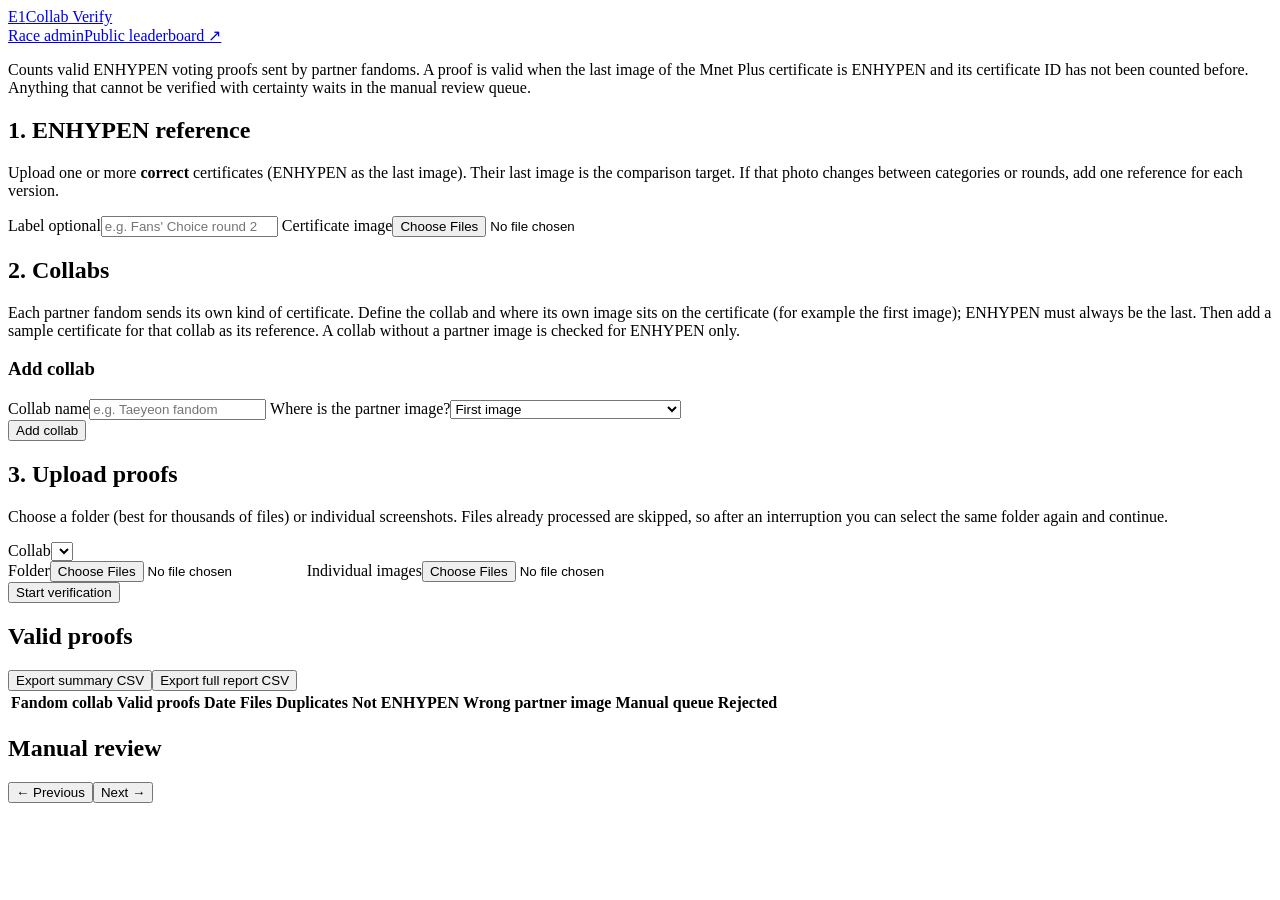
==== static/collab.html @ ddbbd182 "add collav verifty page" ====
<!doctype html>
<html lang="en">
<head>
<meta charset="utf-8">
<meta name="viewport" content="width=device-width,initial-scale=1,viewport-fit=cover">
<meta name="theme-color" content="#0a0a0c">
<title>Collab Verify</title>
<link rel="icon" href="/favicon.ico" sizes="48x48">
<link rel="icon" href="/favicon-32.png" type="image/png" sizes="32x32">
<link rel="apple-touch-icon" href="/apple-touch-icon.png">
<link rel="stylesheet" href="/common.css">
<link rel="stylesheet" href="/style.css">
<link rel="stylesheet" href="/collab.css">
<script defer src="/common.js"></script>
<script defer src="/collab.js"></script>
</head>
<body data-admin="true">
<header class="topbar">
  <a class="brand" href="/collab-verify"><span class="brand-mark" aria-hidden="true">E1</span><span>Collab Verify</span></a>
  <nav class="top-links"><a class="public-link" href="/admin">Race admin</a><a class="public-link" href="/" target="_blank" rel="noopener">Public leaderboard ↗</a></nav>
</header>
<main>
  <div id="ocr-banner" class="banner is-error" role="alert" hidden><div><strong>OCR engine not installed</strong><p>The server cannot read certificate IDs. Rebuild the Docker image (it installs tesseract) before uploading proofs.</p></div></div>
  <p class="intro">Counts valid ENHYPEN voting proofs sent by partner fandoms. A proof is valid when the last image of the Mnet Plus certificate is ENHYPEN and its certificate ID has not been counted before. Anything that cannot be verified with certainty waits in the manual review queue.</p>

  <section aria-labelledby="refs-heading" class="block">
    <h2 id="refs-heading">1. ENHYPEN reference</h2>
    <p class="section-note">Upload one or more <strong>correct</strong> certificates (ENHYPEN as the last image). Their last image is the comparison target. If that photo changes between categories or rounds, add one reference for each version.</p>
    <div id="refs" class="refs"></div>
    <div class="row">
      <label class="grow">Label <span class="optional">optional</span><input id="ref-label" maxlength="80" placeholder="e.g. Fans' Choice round 2" autocomplete="off"></label>
      <label class="grow">Certificate image<input id="ref-file" type="file" accept="image/*" multiple></label>
    </div>
  </section>

  <section aria-labelledby="collabs-heading" class="block">
    <h2 id="collabs-heading">2. Collabs</h2>
    <p class="section-note">Each partner fandom sends its own kind of certificate. Define the collab and where its own image sits on the certificate (for example the first image); ENHYPEN must always be the last. Then add a sample certificate for that collab as its reference. A collab without a partner image is checked for ENHYPEN only.</p>
    <div id="collabs" class="collabs"></div>
    <form id="collab-form">
      <h3>Add collab</h3>
      <div class="row">
        <label class="grow">Collab name<input id="collab-name" maxlength="80" required autocomplete="off" placeholder="e.g. Taeyeon fandom"></label>
        <label class="grow">Where is the partner image?<select id="collab-slots"><option value="0">First image</option><option value="1">Second image</option><option value="0,1">First or second image</option><option value="">No partner image (ENHYPEN only)</option></select></label>
      </div>
      <div class="form-actions"><button type="submit">Add collab</button></div>
    </form>
  </section>

  <section aria-labelledby="upload-heading" class="block">
    <h2 id="upload-heading">3. Upload proofs</h2>
    <p class="section-note">Choose a folder (best for thousands of files) or individual screenshots. Files already processed are skipped, so after an interruption you can select the same folder again and continue.</p>
    <form id="upload-form">
      <label>Collab<select id="collab" required></select><small class="field-hint" id="collab-hint"></small></label>
      <div class="row">
        <label class="grow">Folder<input id="folder" type="file" webkitdirectory multiple></label>
        <label class="grow">Individual images<input id="files" type="file" accept="image/*" multiple></label>
      </div>
      <div class="form-actions"><button id="start" type="submit">Start verification</button><button id="stop" type="button" class="btn-ghost" hidden>Stop</button></div>
    </form>
    <div id="run" hidden>
      <div class="bar" role="progressbar" aria-label="Verification progress" aria-valuemin="0" aria-valuemax="100" id="run-bar"><span id="run-fill"></span></div>
      <p id="run-text" class="run-text" aria-live="polite"></p>
      <p id="run-chips" class="chips"></p>
      <ul id="run-errors" class="run-errors"></ul>
    </div>
  </section>

  <section aria-labelledby="summary-heading" class="block">
    <div class="head-row"><h2 id="summary-heading">Valid proofs</h2>
      <span class="head-actions"><button id="csv-summary" class="btn-ghost" type="button">Export summary CSV</button><button id="csv-full" class="btn-ghost" type="button">Export full report CSV</button></span></div>
    <div class="scroll"><table id="summary-table"><thead><tr><th>Fandom collab</th><th class="num">Valid proofs</th><th>Date</th><th class="num">Files</th><th class="num">Duplicates</th><th class="num">Not ENHYPEN</th><th class="num">Wrong partner image</th><th class="num">Manual queue</th><th class="num">Rejected</th></tr></thead><tbody id="summary-body"></tbody></table></div>
  </section>

  <section aria-labelledby="queue-heading" class="block">
    <div class="head-row"><h2 id="queue-heading">Manual review <span id="queue-count" class="tab-badge"></span></h2><span class="pager"><button id="prev" class="btn-ghost" type="button">← Previous</button><span id="page-info" class="muted"></span><button id="next" class="btn-ghost" type="button">Next →</button></span></div>
    <div id="queue"></div>
  </section>
</main>
</body>
</html>
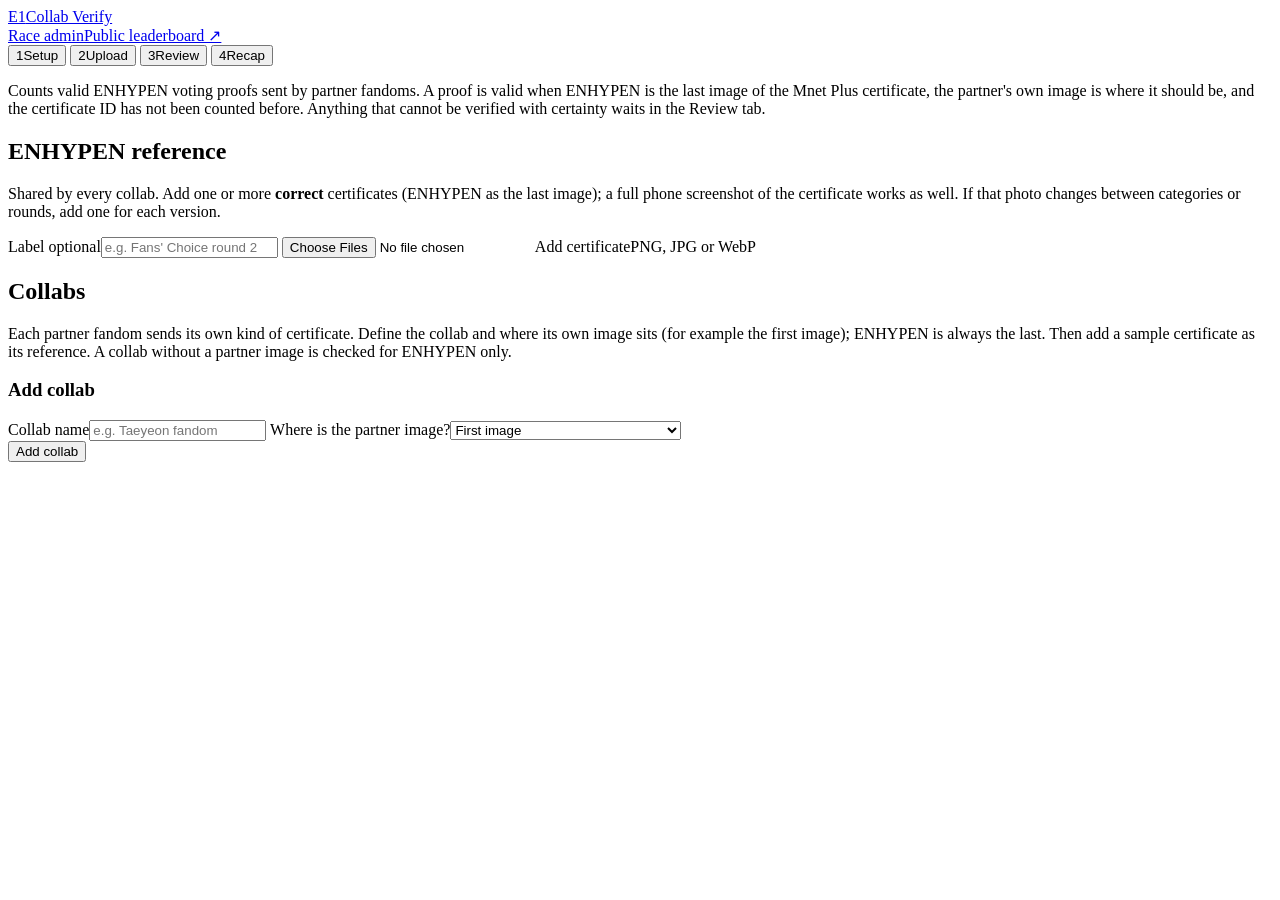
==== commit 4d8345e5: "add recognition screenshot" ====
--- a/static/collab.html
+++ b/static/collab.html
@@ -19,62 +19,83 @@
   <a class="brand" href="/collab-verify"><span class="brand-mark" aria-hidden="true">E1</span><span>Collab Verify</span></a>
   <nav class="top-links"><a class="public-link" href="/admin">Race admin</a><a class="public-link" href="/" target="_blank" rel="noopener">Public leaderboard ↗</a></nav>
 </header>
+<nav class="admin-tabs" role="tablist" aria-label="Collab verifier">
+  <button id="setup-tab" type="button" role="tab" aria-selected="true" aria-controls="setup-panel" tabindex="0" data-tab="setup"><span class="step">1</span>Setup</button>
+  <button id="upload-tab" type="button" role="tab" aria-selected="false" aria-controls="upload-panel" tabindex="-1" data-tab="upload"><span class="step">2</span>Upload</button>
+  <button id="review-tab" type="button" role="tab" aria-selected="false" aria-controls="review-panel" tabindex="-1" data-tab="review"><span class="step">3</span>Review <span id="review-count" class="tab-badge"></span></button>
+  <button id="recap-tab" type="button" role="tab" aria-selected="false" aria-controls="recap-panel" tabindex="-1" data-tab="recap"><span class="step">4</span>Recap</button>
+</nav>
 <main>
   <div id="ocr-banner" class="banner is-error" role="alert" hidden><div><strong>OCR engine not installed</strong><p>The server cannot read certificate IDs. Rebuild the Docker image (it installs tesseract) before uploading proofs.</p></div></div>
-  <p class="intro">Counts valid ENHYPEN voting proofs sent by partner fandoms. A proof is valid when the last image of the Mnet Plus certificate is ENHYPEN and its certificate ID has not been counted before. Anything that cannot be verified with certainty waits in the manual review queue.</p>
 
-  <section aria-labelledby="refs-heading" class="block">
-    <h2 id="refs-heading">1. ENHYPEN reference</h2>
-    <p class="section-note">Upload one or more <strong>correct</strong> certificates (ENHYPEN as the last image). Their last image is the comparison target. If that photo changes between categories or rounds, add one reference for each version.</p>
-    <div id="refs" class="refs"></div>
-    <div class="row">
-      <label class="grow">Label <span class="optional">optional</span><input id="ref-label" maxlength="80" placeholder="e.g. Fans' Choice round 2" autocomplete="off"></label>
-      <label class="grow">Certificate image<input id="ref-file" type="file" accept="image/*" multiple></label>
+  <section id="setup-panel" role="tabpanel" aria-labelledby="setup-tab">
+    <p class="intro">Counts valid ENHYPEN voting proofs sent by partner fandoms. A proof is valid when ENHYPEN is the last image of the Mnet Plus certificate, the partner's own image is where it should be, and the certificate ID has not been counted before. Anything that cannot be verified with certainty waits in the Review tab.</p>
+
+    <div class="block">
+      <h2>ENHYPEN reference</h2>
+      <p class="section-note">Shared by every collab. Add one or more <strong>correct</strong> certificates (ENHYPEN as the last image); a full phone screenshot of the certificate works as well. If that photo changes between categories or rounds, add one for each version.</p>
+      <div id="refs" class="refs"></div>
+      <div class="add-row">
+        <label class="grow">Label <span class="optional">optional</span><input id="ref-label" maxlength="80" placeholder="e.g. Fans' Choice round 2" autocomplete="off"></label>
+        <label class="picker compact"><input id="ref-file" type="file" accept="image/*" multiple><span class="picker-btn">Add certificate</span><span class="picker-note">PNG, JPG or WebP</span></label>
+      </div>
+    </div>
+
+    <div class="block">
+      <h2>Collabs</h2>
+      <p class="section-note">Each partner fandom sends its own kind of certificate. Define the collab and where its own image sits (for example the first image); ENHYPEN is always the last. Then add a sample certificate as its reference. A collab without a partner image is checked for ENHYPEN only.</p>
+      <div id="collabs" class="collabs"></div>
+      <form id="collab-form">
+        <h3>Add collab</h3>
+        <div class="grid-2">
+          <label>Collab name<input id="collab-name" maxlength="80" required autocomplete="off" placeholder="e.g. Taeyeon fandom"></label>
+          <label>Where is the partner image?<select id="collab-slots"><option value="0">First image</option><option value="1">Second image</option><option value="0,1">First or second image</option><option value="">No partner image (ENHYPEN only)</option></select></label>
+        </div>
+        <div class="form-actions"><button type="submit">Add collab</button></div>
+      </form>
     </div>
   </section>
 
-  <section aria-labelledby="collabs-heading" class="block">
-    <h2 id="collabs-heading">2. Collabs</h2>
-    <p class="section-note">Each partner fandom sends its own kind of certificate. Define the collab and where its own image sits on the certificate (for example the first image); ENHYPEN must always be the last. Then add a sample certificate for that collab as its reference. A collab without a partner image is checked for ENHYPEN only.</p>
-    <div id="collabs" class="collabs"></div>
-    <form id="collab-form">
-      <h3>Add collab</h3>
-      <div class="row">
-        <label class="grow">Collab name<input id="collab-name" maxlength="80" required autocomplete="off" placeholder="e.g. Taeyeon fandom"></label>
-        <label class="grow">Where is the partner image?<select id="collab-slots"><option value="0">First image</option><option value="1">Second image</option><option value="0,1">First or second image</option><option value="">No partner image (ENHYPEN only)</option></select></label>
+  <section id="upload-panel" role="tabpanel" aria-labelledby="upload-tab" hidden>
+    <div class="block">
+      <h2>Upload proofs</h2>
+      <p class="section-note">Choose the collab and the date the votes refer to, then pick a folder (best for thousands of files, sub-folders included) or individual images. Exported certificates and full phone screenshots of the certificate can be mixed. Files already processed are skipped, so after an interruption you can pick the same folder again and continue.</p>
+      <form id="upload-form">
+        <div class="grid-2">
+          <label>Collab<select id="collab" required></select><small class="field-hint" id="collab-hint"></small></label>
+          <label>Proofs date<input id="proofs-date" type="date" required><small class="field-hint">The date the votes refer to. The recap and the exports are grouped by it.</small></label>
+        </div>
+        <div class="pickers">
+          <label class="picker"><input id="folder" type="file" webkitdirectory multiple><span class="picker-title">Folder</span><span class="picker-btn">Choose folder</span><span class="picker-note" id="folder-note">No folder selected</span></label>
+          <label class="picker"><input id="files" type="file" accept="image/*" multiple><span class="picker-title">Individual images</span><span class="picker-btn">Choose images</span><span class="picker-note" id="files-note">No images selected</span></label>
+        </div>
+        <div class="form-actions"><button id="start" type="submit">Start verification</button><button id="stop" type="button" class="btn-ghost" hidden>Stop</button></div>
+      </form>
+      <div id="run" hidden>
+        <div class="bar" role="progressbar" aria-label="Verification progress" aria-valuemin="0" aria-valuemax="100" id="run-bar"><span id="run-fill"></span></div>
+        <p id="run-text" class="run-text" aria-live="polite"></p>
+        <p id="run-chips" class="chips"></p>
+        <ul id="run-errors" class="run-errors"></ul>
       </div>
-      <div class="form-actions"><button type="submit">Add collab</button></div>
-    </form>
-  </section>
-
-  <section aria-labelledby="upload-heading" class="block">
-    <h2 id="upload-heading">3. Upload proofs</h2>
-    <p class="section-note">Choose a folder (best for thousands of files) or individual screenshots. Files already processed are skipped, so after an interruption you can select the same folder again and continue.</p>
-    <form id="upload-form">
-      <label>Collab<select id="collab" required></select><small class="field-hint" id="collab-hint"></small></label>
-      <div class="row">
-        <label class="grow">Folder<input id="folder" type="file" webkitdirectory multiple></label>
-        <label class="grow">Individual images<input id="files" type="file" accept="image/*" multiple></label>
-      </div>
-      <div class="form-actions"><button id="start" type="submit">Start verification</button><button id="stop" type="button" class="btn-ghost" hidden>Stop</button></div>
-    </form>
-    <div id="run" hidden>
-      <div class="bar" role="progressbar" aria-label="Verification progress" aria-valuemin="0" aria-valuemax="100" id="run-bar"><span id="run-fill"></span></div>
-      <p id="run-text" class="run-text" aria-live="polite"></p>
-      <p id="run-chips" class="chips"></p>
-      <ul id="run-errors" class="run-errors"></ul>
     </div>
   </section>
 
-  <section aria-labelledby="summary-heading" class="block">
-    <div class="head-row"><h2 id="summary-heading">Valid proofs</h2>
-      <span class="head-actions"><button id="csv-summary" class="btn-ghost" type="button">Export summary CSV</button><button id="csv-full" class="btn-ghost" type="button">Export full report CSV</button></span></div>
-    <div class="scroll"><table id="summary-table"><thead><tr><th>Fandom collab</th><th class="num">Valid proofs</th><th>Date</th><th class="num">Files</th><th class="num">Duplicates</th><th class="num">Not ENHYPEN</th><th class="num">Wrong partner image</th><th class="num">Manual queue</th><th class="num">Rejected</th></tr></thead><tbody id="summary-body"></tbody></table></div>
+  <section id="review-panel" role="tabpanel" aria-labelledby="review-tab" hidden>
+    <div class="head-row"><h2>Manual review</h2><span class="pager"><button id="prev" class="btn-ghost" type="button">← Previous</button><span id="page-info" class="muted"></span><button id="next" class="btn-ghost" type="button">Next →</button></span></div>
+    <p class="section-note">Proofs the system could not verify with certainty: correct the ID if needed, then accept or reject. A one-character-different ID needs a second click to confirm it is a different certificate.</p>
+    <div id="queue"></div>
   </section>
 
-  <section aria-labelledby="queue-heading" class="block">
-    <div class="head-row"><h2 id="queue-heading">Manual review <span id="queue-count" class="tab-badge"></span></h2><span class="pager"><button id="prev" class="btn-ghost" type="button">← Previous</button><span id="page-info" class="muted"></span><button id="next" class="btn-ghost" type="button">Next →</button></span></div>
-    <div id="queue"></div>
+  <section id="recap-panel" role="tabpanel" aria-labelledby="recap-tab" hidden>
+    <div class="head-row"><h2>Recap</h2>
+      <span class="head-actions">
+        <label class="inline-field">Proofs date<select id="recap-day"></select></label>
+        <button id="csv-summary" class="btn-ghost" type="button">Download summary CSV</button>
+        <button id="csv-full" class="btn-ghost" type="button">Download full report CSV</button>
+      </span></div>
+    <div id="tiles" class="tiles"></div>
+    <div class="scroll"><table id="summary-table"><thead><tr><th>Fandom collab</th><th class="num">Valid proofs</th><th>Date</th><th class="num">Files</th><th class="num">Duplicates</th><th class="num">Not ENHYPEN</th><th class="num">Wrong partner image</th><th class="num">To review</th><th class="num">Rejected</th></tr></thead><tbody id="summary-body"></tbody></table></div>
+    <p class="section-note">The downloads follow the selected proofs date, and the file name carries it.</p>
   </section>
 </main>
 </body>
